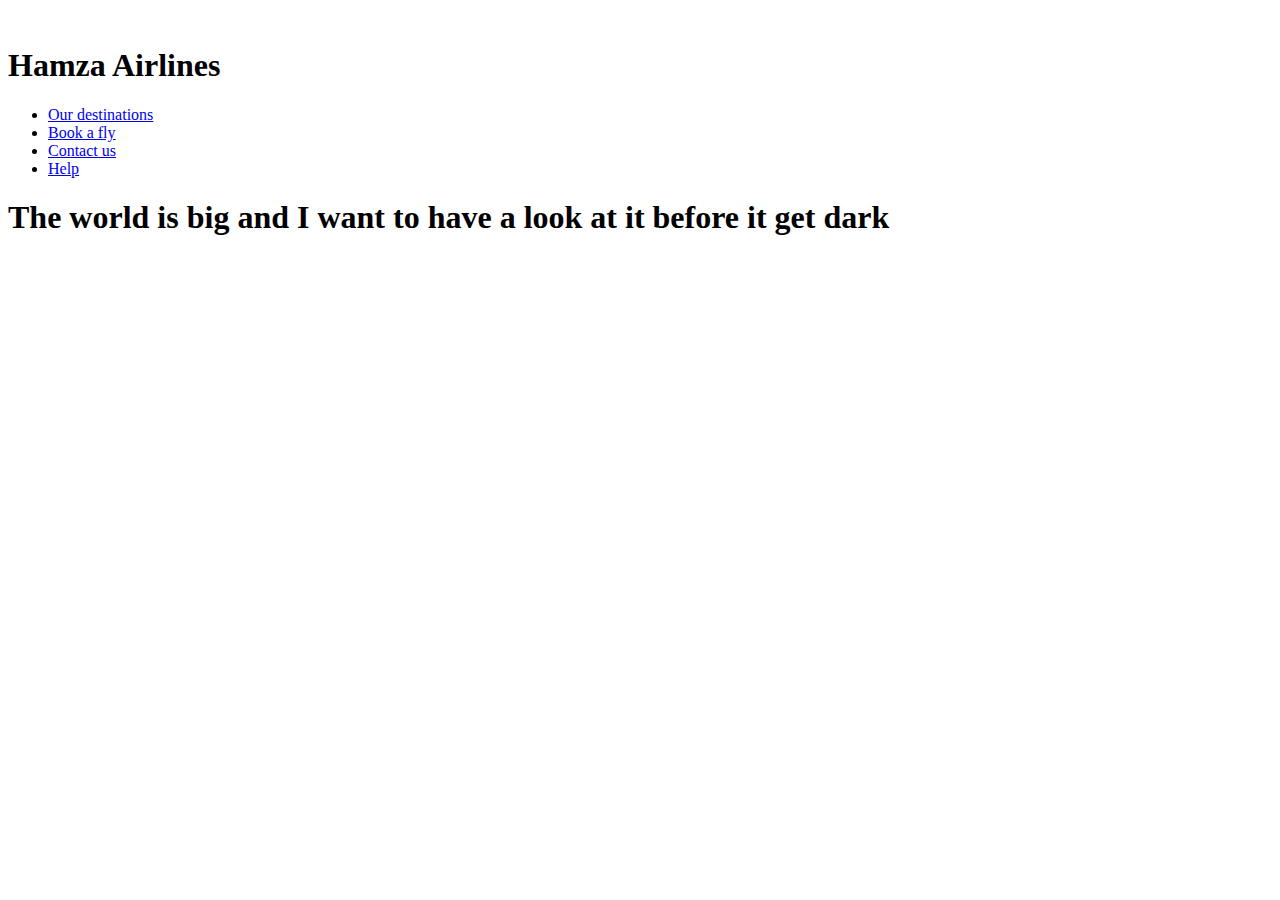
==== index.html @ a919257c "description" ====
<!DOCTYPE html>
<html lang="en">
<head>
    <meta charset="UTF-8">
    <meta name="viewport" content="width=device-width, initial-scale=1.0">
    <meta name="description" content="Explore the world effortlessly with Hamza AirLines. Best tripes over the world with the safest airlines in the world ">
    <link rel="stylesheet" href="Style.CSS">
    <title>Hamza  Airlines</title>
</head>
<body>
    <img src="Air-New-Zealand-Boeing-747-400.webp" alt class="background-image">  <!--  Här lade jag backgrounds bilden och länkat den  -->

    <div>
         
             <!--Här so skrev jag titlen med två olika klasser för att jag vill att varje del av tilten ska ha en annorlunda färg -->
           <!-- Jag använde (span) för att både delerna ska stå på samma rad och bredvid varandra-->
        <h1>
            <span class="title">
                Hamza 
            </span>
            <span class="title2">
                Airlines
            </span>
        </h1>
        <div class="banner">   <!--Här gjorde jag en lista och sedan använde (li) för att skapa en punkt i listan, jag skapade mer än en punkt där jag använde li flera gånger-->
            <nav>
                <ul class="undertext">
                    <li><a href="Our-destinations.HTML">Our destinations</a></li>  <!-- Här har jag länkat den sidan som man får när man klicker på punkten i listan-->
                    <li><a href="Book-a-fly.HTML">Book a fly</a></li>
                    <li><a href="Stylenew.CSS/Contact-us.HTML">Contact us</a></li>  <!-- Här har jag länkat den sidan som man får när man klicker på punkten i listan-->
                    <li><a href="#">Help</a></li>
                </ul>
            </nav>
        </div>
    </div>
   
    <div class ="center">
        <h1> The world is big and I want to have a look at it before it get dark</h1>  <!-- Här skrev jag en citat med stor stil, därför använde jag h1 för att den ska vara så stor titel så möjlight-->
    </div>
   


</body>

</html>
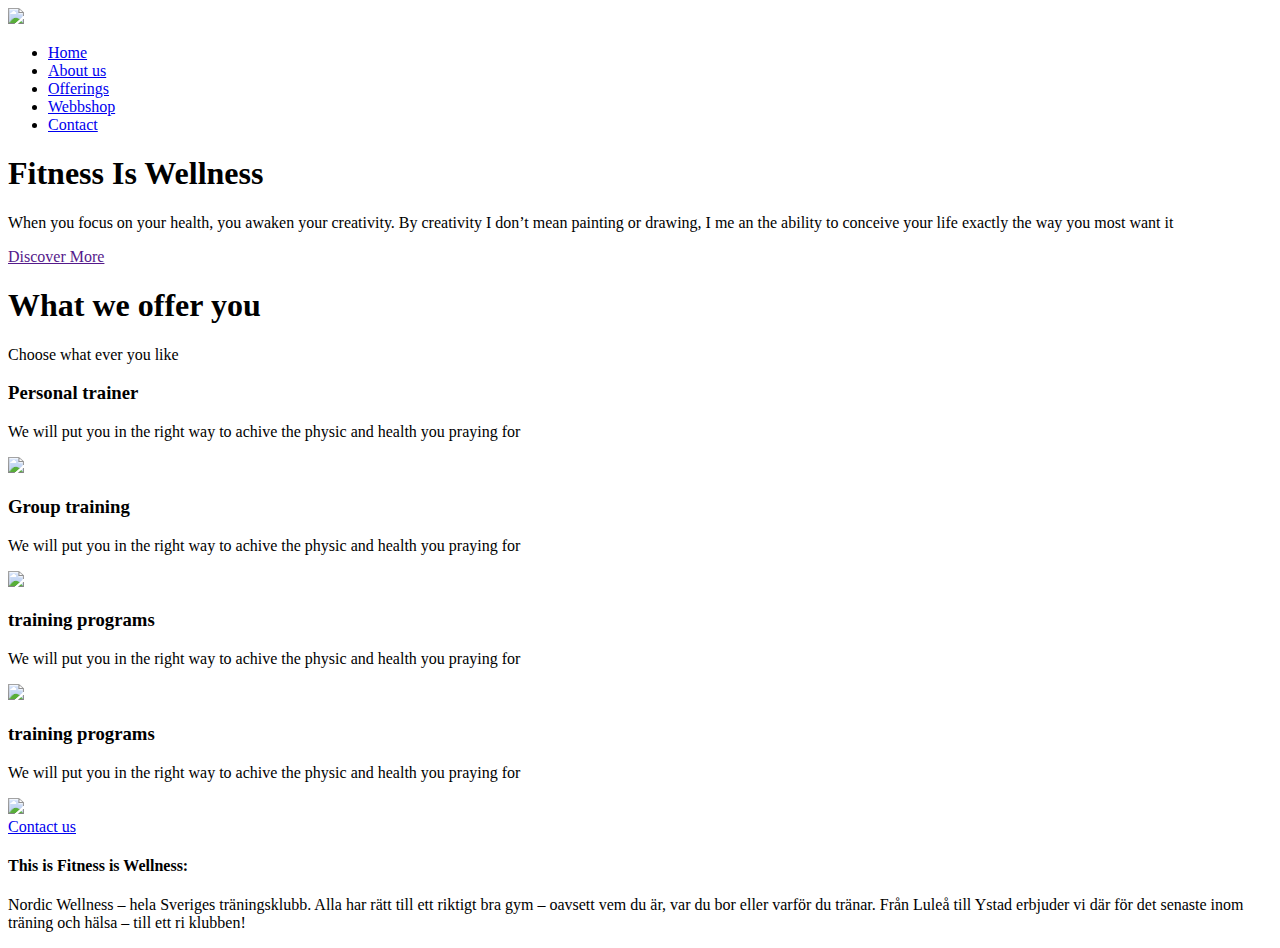
==== commit dcfd0975: "Add files via upload" ====
--- a/index.html
+++ b/index.html
@@ -1,46 +1,75 @@
-<!DOCTYPE html>
-<html lang="en">
-<head>
-    <meta charset="UTF-8">
-    <meta name="viewport" content="width=device-width, initial-scale=1.0">
-    <meta name="description" content="Explore the world effortlessly with Hamza AirLines. Best tripes over the world with the safest airlines in the world ">
-    <link rel="stylesheet" href="Style.CSS">
-    <title>Hamza  Airlines</title>
-</head>
-<body>
-    <img src="Air-New-Zealand-Boeing-747-400.webp" alt class="background-image">  <!--  Här lade jag backgrounds bilden och länkat den  -->
-
-    <div>
-         
-             <!--Här so skrev jag titlen med två olika klasser för att jag vill att varje del av tilten ska ha en annorlunda färg -->
-           <!-- Jag använde (span) för att både delerna ska stå på samma rad och bredvid varandra-->
-        <h1>
-            <span class="title">
-                Hamza 
-            </span>
-            <span class="title2">
-                Airlines
-            </span>
-        </h1>
-        <div class="banner">   <!--Här gjorde jag en lista och sedan använde (li) för att skapa en punkt i listan, jag skapade mer än en punkt där jag använde li flera gånger-->
-            <nav>
-                <ul class="undertext">
-                    <li><a href="Our-destinations.HTML">Our destinations</a></li>  <!-- Här har jag länkat den sidan som man får när man klicker på punkten i listan-->
-                    <li><a href="Book-a-fly.HTML">Book a fly</a></li>
-                    <li><a href="Stylenew.CSS/Contact-us.HTML">Contact us</a></li>  <!-- Här har jag länkat den sidan som man får när man klicker på punkten i listan-->
-                    <li><a href="#">Help</a></li>
-                </ul>
-            </nav>
-        </div>
-    </div>
-   
-    <div class ="center">
-        <h1> The world is big and I want to have a look at it before it get dark</h1>  <!-- Här skrev jag en citat med stor stil, därför använde jag h1 för att den ska vara så stor titel så möjlight-->
-    </div>
-   
-
-
-</body>
-
-</html>
-
+<!DOCTYPE html>
+<html lang="en">
+<head>
+    <meta charset="UTF-8">
+    <meta name="viewport" content="width=device-width, initial-scale=1.0">
+    <title>Fitness Is Wellness</title>
+    <link rel="stylesheet" href="Style.css">
+</head>
+<body>
+ <section class="header">
+    <nav>
+      <a href="index.html"><img src="Webbsidansbilder/Logo.png"class="Logo"></a> <!----Här lägger jag logo bilden, alla bilder finns i samma mapp-->
+        <div class="Nav-options">
+            <ul>
+                <li><a href="Home">Home</a></li>       <!---------------Navigations knapparna---------->
+                <li><a href="About us">About us</a></li>
+                <li><a href="Offerings">Offerings</a></li>
+                <li><a href="Webbshop">Webbshop</a></li>
+                <li><a href="Contact">Contact</a></li>
+            </ul>
+        </div>
+    </nav> 
+    <div class="title-box">                                       <!---------------ruriken ---------->
+        <h1>Fitness Is Wellness</h1>
+        <p>When you focus on your health, you awaken your creativity. By creativity I don’t mean painting or drawing, I me
+         an the ability to conceive your life exactly the way you most want it</p>
+        <a href="" class="Interface-button">Discover More</a>                    <!---------------Grännssnitt knappen---------->
+    </div> 
+
+ </section> 
+ <!---------------Offerings---------->
+ <section class="Offerings">                                        
+    <h1>What we offer you</h1>                                  <!---------------Nytt section---------->
+    <p class="offer-subtitle">Choose what ever you like</p>
+
+    <div class="line">                                           <!----------- div-element med fyra div inne i den ---------->
+        <div class="offer">
+           <h3>Personal trainer</h3>
+           <p> We will put you in the right way to achive the physic and health you praying for</p>
+            <img src="Webbsidansbilder/offer.jpg" class="Image">               
+        </div>
+        <div class="offer">
+           <h3>Group training</h3>                                                            
+           <p> We will put you in the right way to achive the physic and health you praying for </p>
+            <img src="Webbsidansbilder/Offer2.jpg" class="Image">
+ 
+        </div>
+        <div class="offer">
+           <h3>training programs</h3>
+           <p> We will put you in the right way to achive the physic and health you praying for</p>
+            <img src="Webbsidansbilder/offer3.jpg" class="Image">
+        </div>
+        <div class="offer">
+           <h3>training programs</h3>
+           <p> We will put you in the right way to achive the physic and health you praying for</p>
+             <img src="Webbsidansbilder/Offer4.jpg" class="Image">
+        </div>
+    </div>
+ </section>   
+ <!---------------contact us---------->
+ <section class="cta">
+    <a href="contact.html" class="btn">Contact us</a>
+ </section>
+ <!---------------About us---------->
+ <section class="About">
+    <h4>This is Fitness is Wellness:</h4>
+    <p>Nordic Wellness – hela Sveriges träningsklubb.
+    Alla har rätt till ett riktigt bra gym – oavsett vem du är, var du bor eller varför du tränar. Från Luleå till Ystad erbjuder vi där
+    för det senaste inom träning och hälsa – till ett  ri klubben!</p>
+ </section>
+ 
+ 
+
+</body>
+</html>